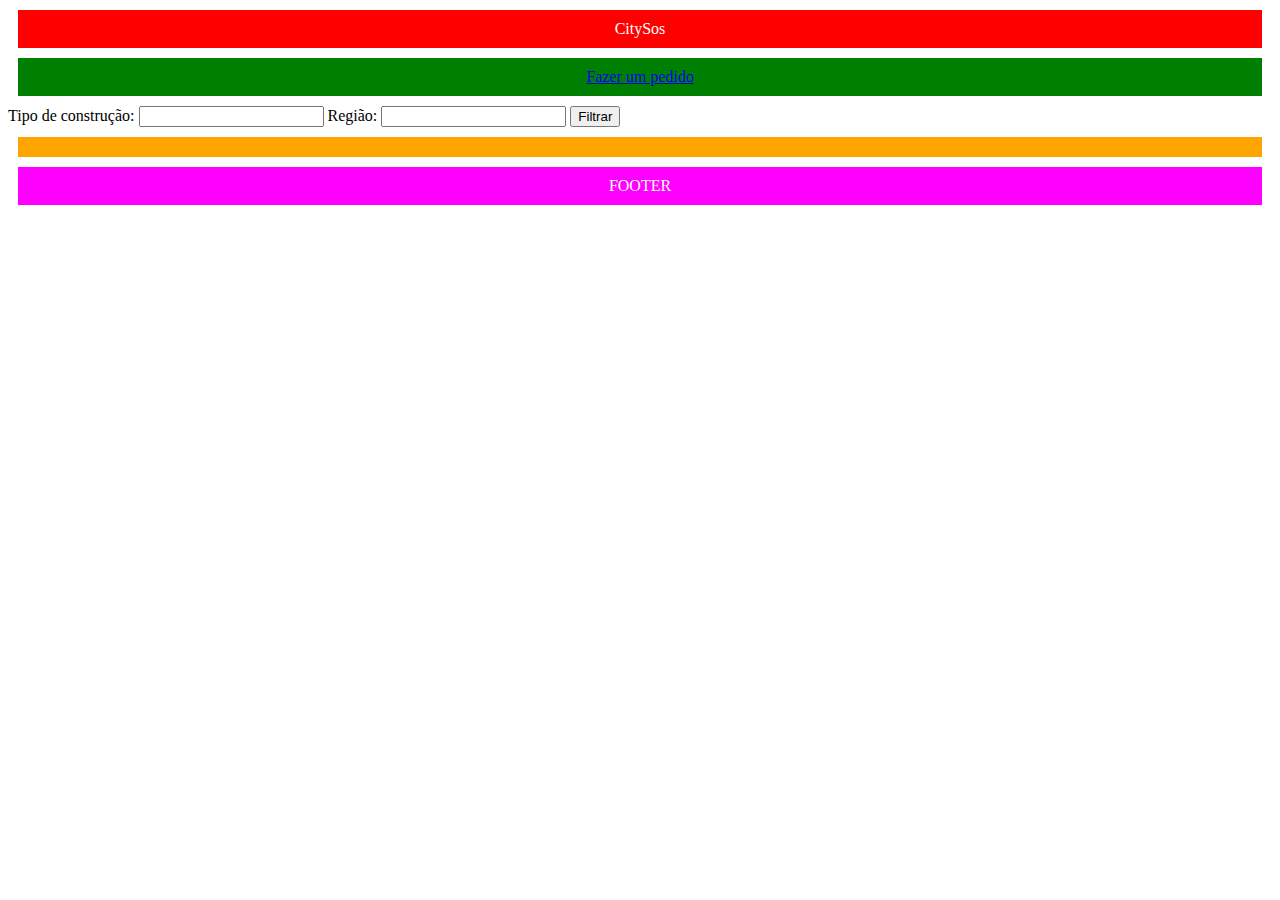
==== src/main/resources/static/index.html @ 67f0e7f3 "Merge remote-tracking branch 'origin/master'" ====
<html>
    <head>
        <meta charset="UTF-8">
        <title> JS </title>
        <link rel="stylesheet" href="stylesheets/style.css">
        <script src="https://ajax.googleapis.com/ajax/libs/jquery/3.5.1/jquery.min.js"></script>
        <script src="javascripts/listaAlbuns.js"></script>
    </head>
    <body>
        <header > CitySos </header>  
        <nav>
            <a href="adicionarpedido.html">Fazer um pedido</a>
        </nav>     
        <section> 
            Tipo de construção: <input type="text" id="title">
            Região: <input type="text" id="artist">
            <input type="button" value="Filtrar" onclick="filtrar()">
        </section>
        <main id="main">
            
        </main>
        <footer> FOOTER </footer>
    </body>
    </html>
---- src/main/resources/static/stylesheets/style.css ----
header, main, footer, main section, nav {
    padding: 10px;
    margin: 10px;
    text-align:center;
    color: white;
 }
 nav { background-color:green;}
 header {  background-color: red; }
 main { 
    background-color: orange; 
    display: flex;
    flex-wrap: wrap;
  }
 footer { background-color: magenta; }

 main > section {
    background-color: blue;
    width: 18%;
 }
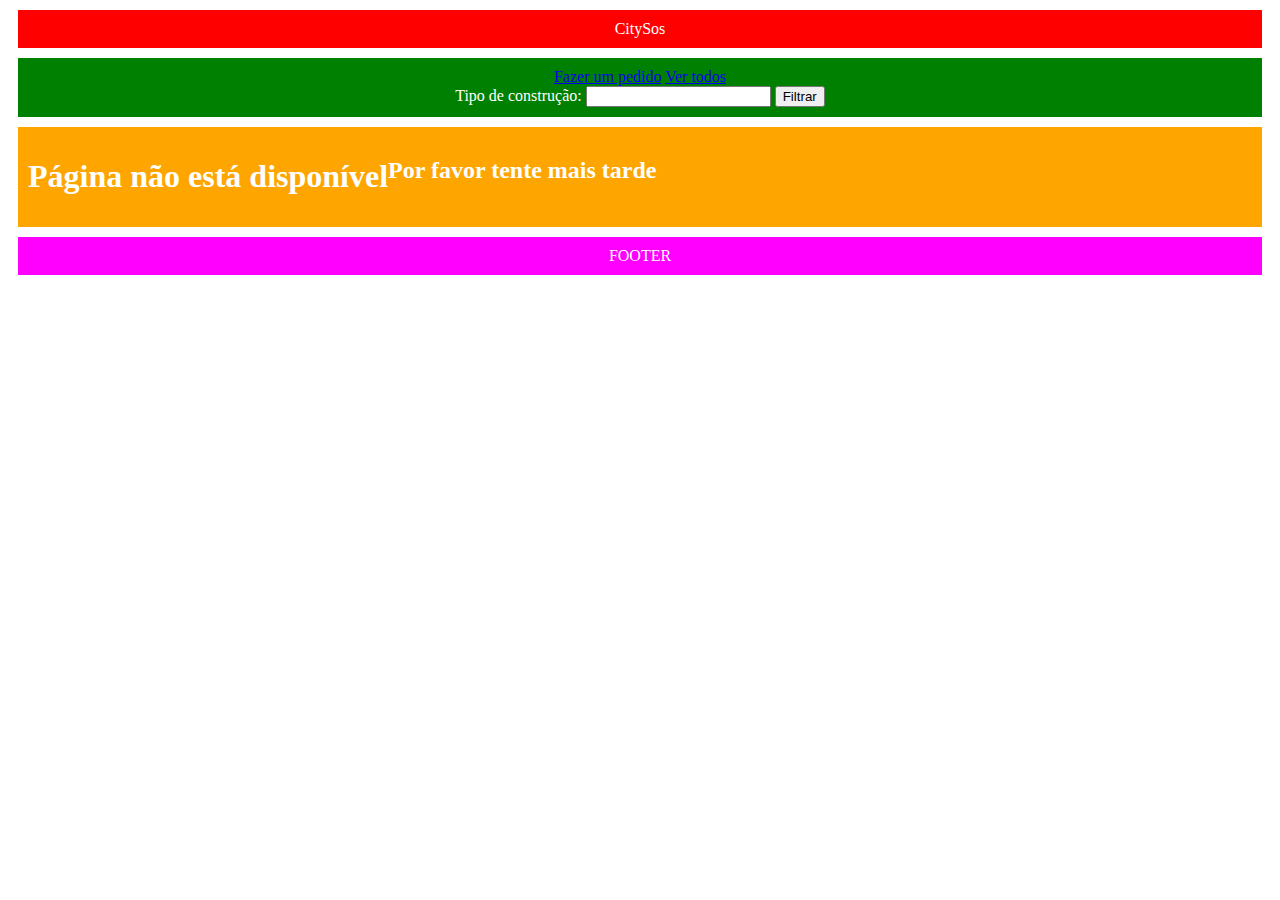
==== commit 0a03f656: "Pre entrega" ====
--- a/src/main/resources/static/index.html
+++ b/src/main/resources/static/index.html
@@ -4,18 +4,21 @@
         <title> JS </title>
         <link rel="stylesheet" href="stylesheets/style.css">
         <script src="https://ajax.googleapis.com/ajax/libs/jquery/3.5.1/jquery.min.js"></script>
-        <script src="javascripts/listaAlbuns.js"></script>
+        <script src="javascripts/listagemPedidos.js"></script>
     </head>
     <body>
         <header > CitySos </header>  
         <nav>
             <a href="adicionarpedido.html">Fazer um pedido</a>
+            <a href="index.html">Ver todos</a>
+            
+            <section> 
+                
+                Tipo de construção: <input type="text" id="tipoPedido">
+                <input type="button" value="Filtrar" onclick="filterTipo()">
+            </section>
         </nav>     
-        <section> 
-            Tipo de construção: <input type="text" id="title">
-            Região: <input type="text" id="artist">
-            <input type="button" value="Filtrar" onclick="filtrar()">
-        </section>
+        
         <main id="main">
             
         </main>
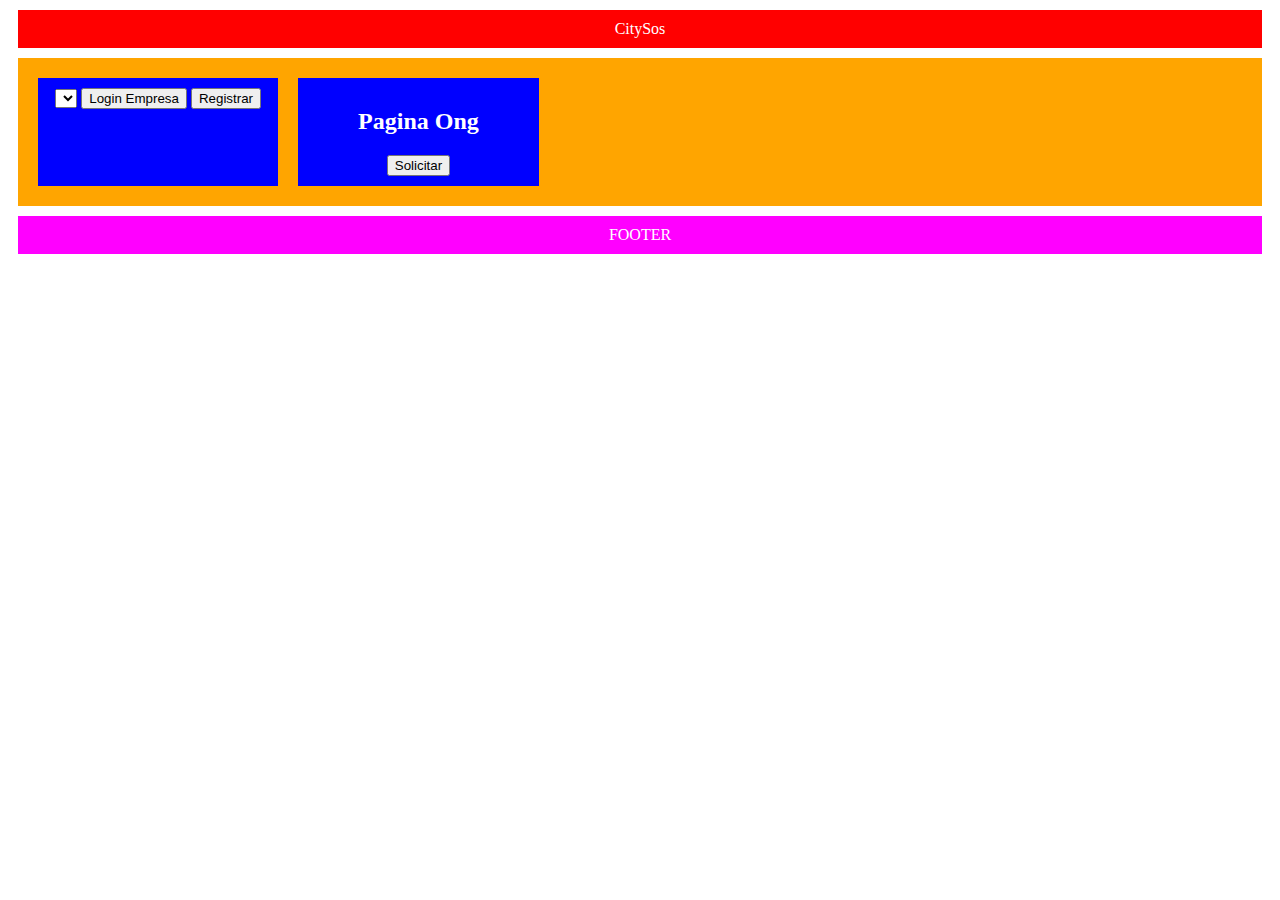
==== commit f9c17bc7: "Ultimas modificações" ====
--- a/src/main/resources/static/index.html
+++ b/src/main/resources/static/index.html
@@ -4,23 +4,20 @@
         <title> JS </title>
         <link rel="stylesheet" href="stylesheets/style.css">
         <script src="https://ajax.googleapis.com/ajax/libs/jquery/3.5.1/jquery.min.js"></script>
-        <script src="javascripts/listagemPedidos.js"></script>
+        <script src="javascripts/index.js"></script>
     </head>
     <body>
-        <header > CitySos </header>  
-        <nav>
-            <a href="adicionarpedido.html">Fazer um pedido</a>
-            <a href="index.html">Ver todos</a>
-            
+        <header > CitySos </header>    
+        <main id="main">
             <section> 
-                
-                Tipo de construção: <input type="text" id="tipoPedido">
-                <input type="button" value="Filtrar" onclick="filterTipo()">
+                <select id="empresa"></select>
+                <input type="button" value="Login Empresa" onclick="loginEmpresa().setSessionUser()">
+                <input type="button" value="Registrar" onclick="addEmpresa()">
             </section>
-        </nav>     
-        
-        <main id="main">
-            
+            <section>
+                <h2>Pagina Ong </h2>
+                <input type="button" value="Solicitar" onclick="loginOng()">
+            </section>
         </main>
         <footer> FOOTER </footer>
     </body>
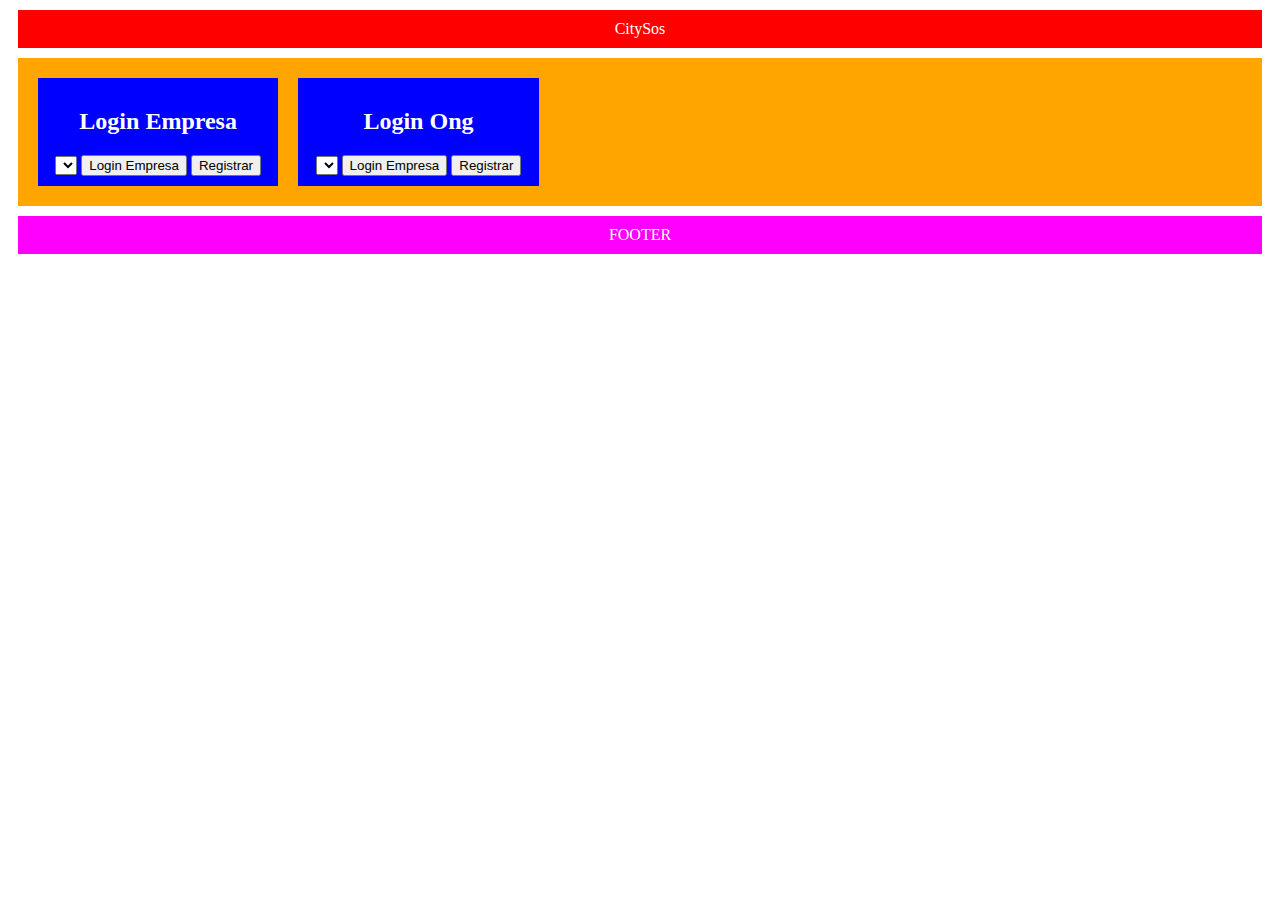
==== commit 91e22c06: "Last commit" ====
--- a/src/main/resources/static/index.html
+++ b/src/main/resources/static/index.html
@@ -9,15 +9,21 @@
     <body>
         <header > CitySos </header>    
         <main id="main">
+
             <section> 
+                <h2>Login Empresa </h2>
                 <select id="empresa"></select>
-                <input type="button" value="Login Empresa" onclick="loginEmpresa().setSessionUser()">
+                <input type="button" value="Login Empresa" onclick="loginEmpresa().setSessionEmpresa()">
                 <input type="button" value="Registrar" onclick="addEmpresa()">
             </section>
+
             <section>
-                <h2>Pagina Ong </h2>
-                <input type="button" value="Solicitar" onclick="loginOng()">
+                <h2>Login Ong </h2>
+                <select id="ong"></select>
+                <input type="button" value="Login Empresa" onclick="loginOng().setSessionOng()">
+                <input type="button" value="Registrar" onclick="addOng()">
             </section>
+
         </main>
         <footer> FOOTER </footer>
     </body>
